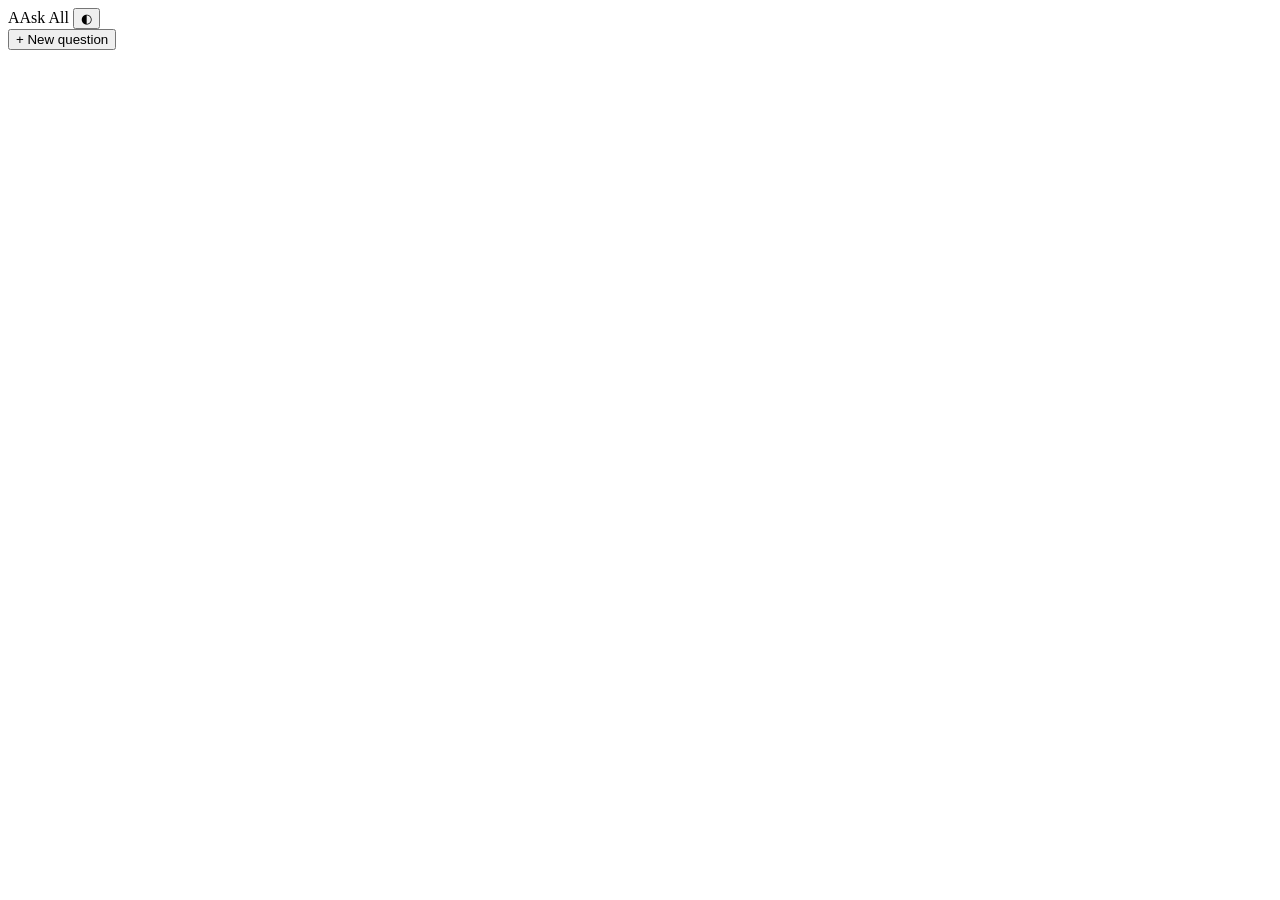
==== web/index.html @ 6ebeab87 "Ask All: paste once, several AIs answer side by side A local tool that sends one job post, job descr" ====
<!doctype html>
<!--
  ask-all web page (shell). The look lives in app.css, the behaviour in app.js; both are
  served by server.py on http://127.0.0.1:8770 (this PC only).
  Layout: a history sidebar on the left (every past run with one verdict dot per AI),
  and a main column that shows either the "new question" form or one run's results.
-->
<html lang="en">
<head>
<meta charset="utf-8">
<meta name="viewport" content="width=device-width, initial-scale=1">
<title>Ask All</title>
<link rel="stylesheet" href="/app.css">
</head>
<body>
<div class="app">
  <!-- Section: history sidebar -->
  <aside class="side">
    <div class="brand">
      <span class="brand-mark">A</span><span class="brand-name">Ask All</span>
      <span class="spacer"></span>
      <button class="icon-btn" id="themeBtn" aria-label="Change theme">◐</button>
    </div>
    <button class="new-btn" id="newBtn">+ New question</button>
    <div class="filters" id="filters"></div>
    <nav id="history" aria-label="Past runs"></nav>
  </aside>
  <!-- Section: main column (form, progress, or a run's results) -->
  <main class="main" id="main"></main>
</div>
<script src="/app.js"></script>
</body>
</html>
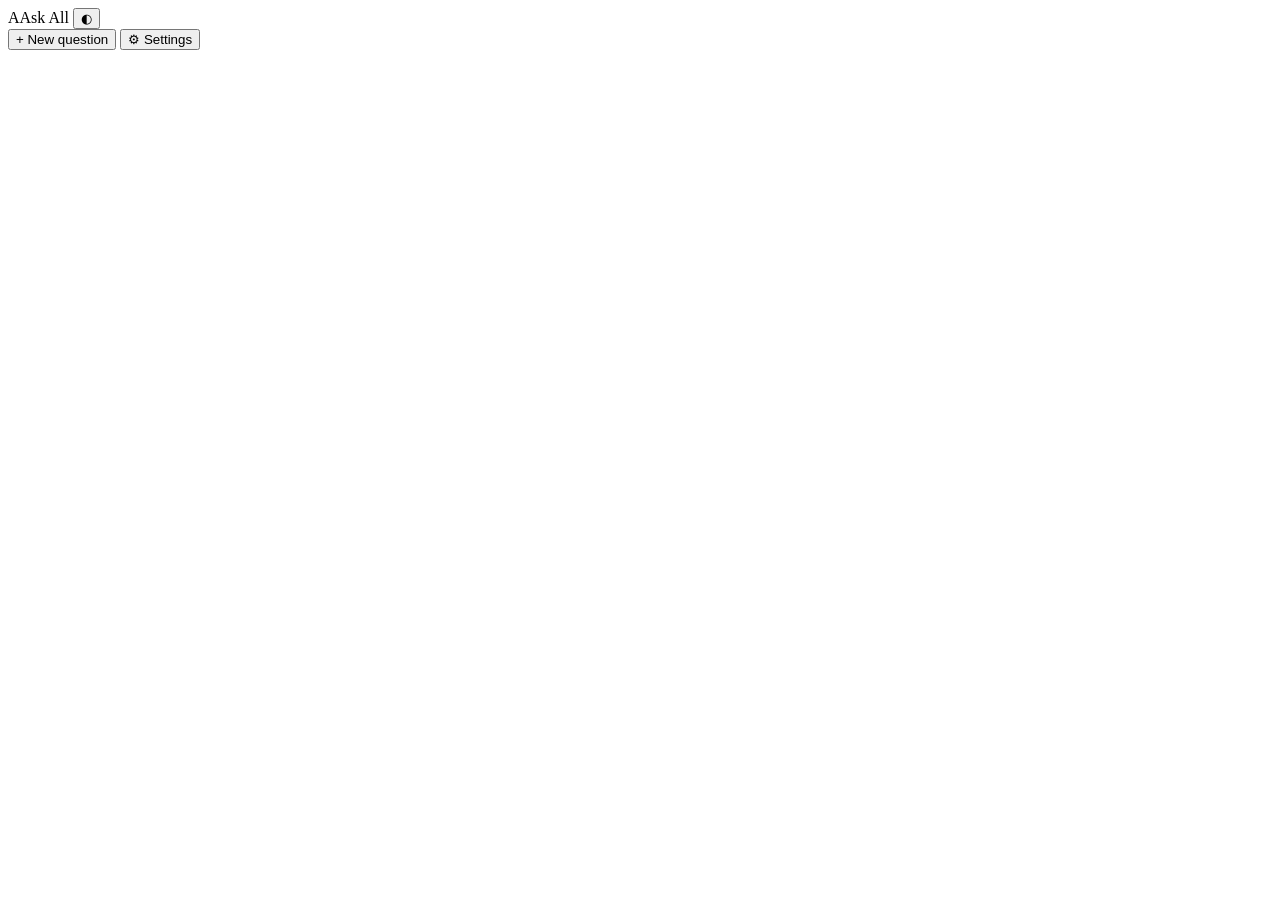
==== commit 00528fa2: "Add a Settings panel to the page Settings (sidebar) shows every model with its live status (On, Off," ====
--- a/web/index.html
+++ b/web/index.html
@@ -22,6 +22,7 @@
       <button class="icon-btn" id="themeBtn" aria-label="Change theme">◐</button>
     </div>
     <button class="new-btn" id="newBtn">+ New question</button>
+    <button class="new-btn secondary" id="settingsBtn">⚙ Settings</button>
     <div class="filters" id="filters"></div>
     <nav id="history" aria-label="Past runs"></nav>
   </aside>
